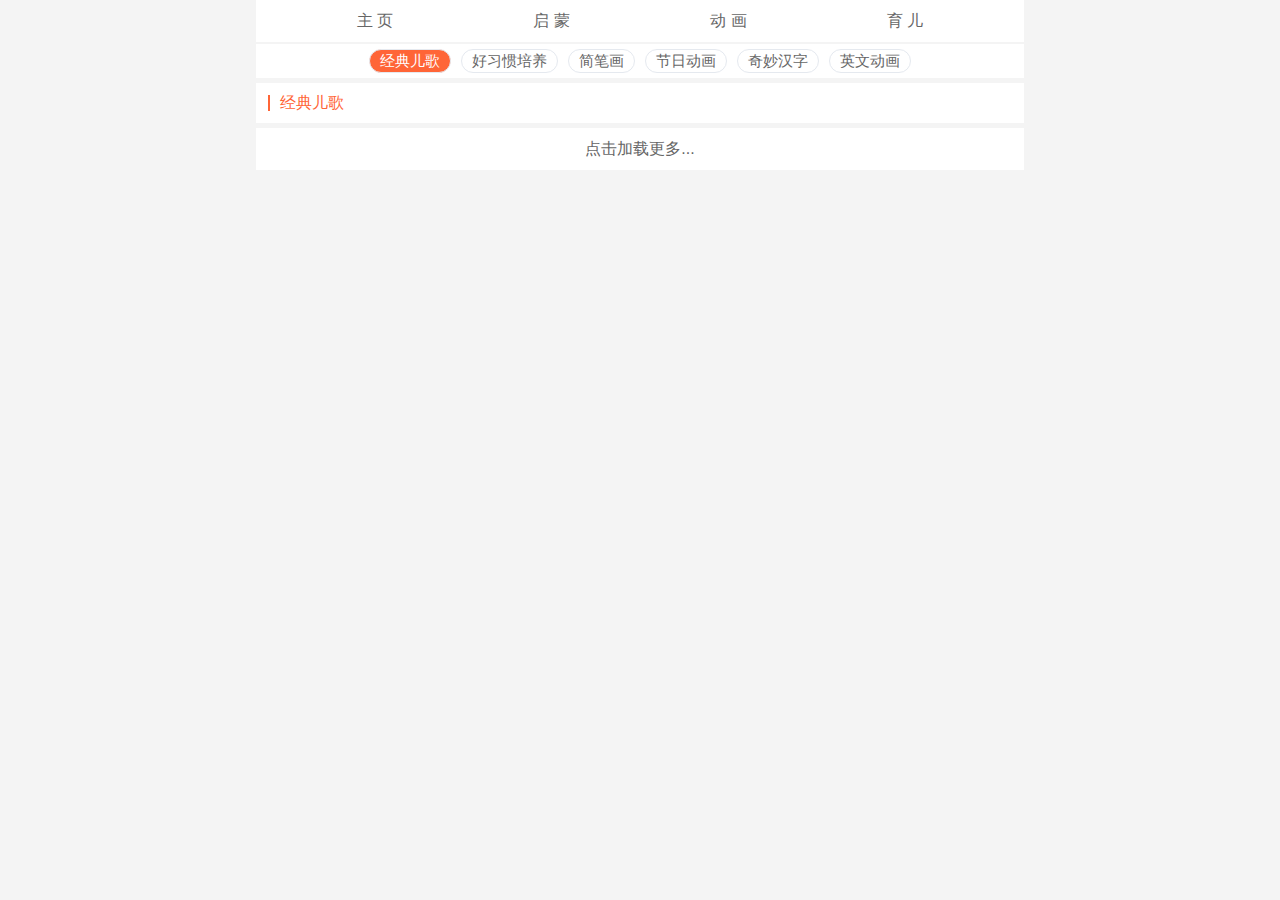
==== channel.html @ f7c3e81e "first post" ====
<!DOCTYPE html><html lang="zh-hans"><head><meta charset="UTF-8"><meta name="viewport" content="width=device-width, initial-scale=1.0, maximum-scale=1.0, minimum-scale=1.0, user-scalable=no"><title>7buu.com</title><link rel="stylesheet" href="files/css/channel.css" /><link rel="stylesheet" href="files/css/media.css" /><link rel="shortcut icon" type="image/x-icon" href="files/asset/favicon.ico" /></head><body><div class="portrait"><p>建议全屏播放后</p><p>再进行横屏观看</p></div><div id="header"><div class="container"><nav class="header_nav"><a class="nav_btn" href="index.html">主 页</a><a class="nav_btn" href="channel.html?channel=kid">启 蒙</a><a class="nav_btn" href="channel.html?channel=cartoon">动 画</a><a class="nav_btn" href="channel.html?channel=parents">育 儿</a></nav></div></div><div id="channel"><div class="channelbox"><nav id="channel_nav" class="channel_nav"><a class="chan_btn active" href="javascript:;">经典儿歌</a><a class="chan_btn" href="javascript:;">好习惯培养</a><a class="chan_btn" href="javascript:;">简笔画</a><a class="chan_btn" href="javascript:;">节日动画</a><a class="chan_btn" href="javascript:;">奇妙汉字</a><a class="chan_btn" href="javascript:;">英文动画</a></nav></div></div><div id="mainbody"><div class="container"><div class="listbox"><div class="listbox_header"><p id="p_header" class="p_header">经典儿歌</p></div><div id="listmain"></div></div><div id="loading"><div class="loading" onclick="getpage()"><p>点击加载更多...</p></div></div></div></div><div id="footer"><div class="container"></div></div></body><script type="text/javascript" src="files/js/channel.js"></script><script type="text/javascript" src="files/js/tj.js"></script></html>
---- files/css/channel.css ----
#header {background: #fff;width: 100%;overflow: hidden;margin-bottom: 2px;}.header_nav {text-align: center;}.nav_btn {height: 42px;line-height: 42px;text-align: center;vertical-align: middle;font-size: 16px;letter-spacing: normal;word-spacing: normal;display: inline-block;width: 23%;color: #666;}.nav_btn.active {color: #FF6537;}.listbox {background: #fff;width: 100%;overflow: hidden;margin-top: 10px;}/*channel*/.channelbox {background: #fff;width: 100%;overflow: hidden;margin-top: 1px;}.channel_nav {text-align: center;    margin: 0 12px;}.chan_btn {    display: inline-block;    color: #666;    padding: 0 10px;    border: 1px solid #e5e9ef;    border-radius: 12px;    margin: 5px;    height: 22px;    line-height: 22px;    text-overflow: ellipsis;}.chan_btn:hover {color: #FFF;    background-color: #FF6537;}.chan_btn.active {    color: #FFF;    background-color: #FF6537;}/*listbox*/.listbox {background: #fff;width: 100%;overflow: hidden;margin-top: 5px;}.listbox_header {padding: 12px;}.p_header {display: inline-block;    width: 45%;    font-size: 16px;    color: #FF6537;    border-left: 2px solid #FF6537;    padding-left: 10px;}.ul_img {text-align: center;margin:0 10px;}.ul_img li {display: inline-block;width: 45%;color: #666666;padding: 5px 5px 5px 5px;margin-bottom: 5px}.ul_img img {width: 100%;border-radius: 5px;}.ul_img p {    margin: 10px 0 5px;    word-break: keep-all;    white-space: nowrap;    overflow: hidden;    text-overflow: ellipsis;}
---- files/css/media.css ----
body {background: #f4f4f4;padding: 0;margin: 0;word-break: break-all;word-wrap: break-word;min-width: 320px;max-width: 768px;margin: 0 auto;}body * {line-height: 1;margin: 0;padding: 0;border: none;list-style: none;font-family: "Helvetica Neue", Helvetica, STHeiTi, sans-serif;}a {cursor: pointer;color: #555;text-decoration: none;line-height: 1.41176471;font-size: 15px;}a:visited {color: #555;}a:hover {color: #FF6537;}.portrait {display: none;}.ul_btn {text-align: left;margin:0 5px 20px 5%;}.ul_btn li {    height: 35px;    line-height: 35px;    text-align: center;    vertical-align: middle;    font-size: 16px;    letter-spacing: normal;    word-spacing: normal;    display: inline-block;    width: 35px;    color: #666666;    border: 1px dashed #f4f4f4;}.ul_btn .active {/*background-color: #ff8100;*/border: 1px dashed #ff8100;}.ul_btn .active span{color: #ff8100;}.loading {background: #fff;width: 100%;overflow: hidden;margin-top: 5px;}.loading p {height: 42px;line-height: 42px;text-align: center;color: #666;}.loaded {background: #f4f4f4;}#footer {height: 35px;}@media screen and (min-width: 768px) {.ul_img li {width: 31%;}.ul_btn {    margin: 0 5px 20px 3%;}.p_header {width: 50%;}}@media screen and (min-aspect-ratio: 1/1) {@media screen and (max-width: 768px) {.portrait {display: block;background: #f4f4f4;width: 100%;height: 100%;margin: 0px;position: fixed;z-index: 9999;top: 0;left: 0;display: -webkit-box;-webkit-box-orient: horizontal;-webkit-box-pack: center;-webkit-box-align: center;}.portrait p {display: inline-block;width: 100%;text-align: center;font-size: 55px;color: #FF6537;}}}
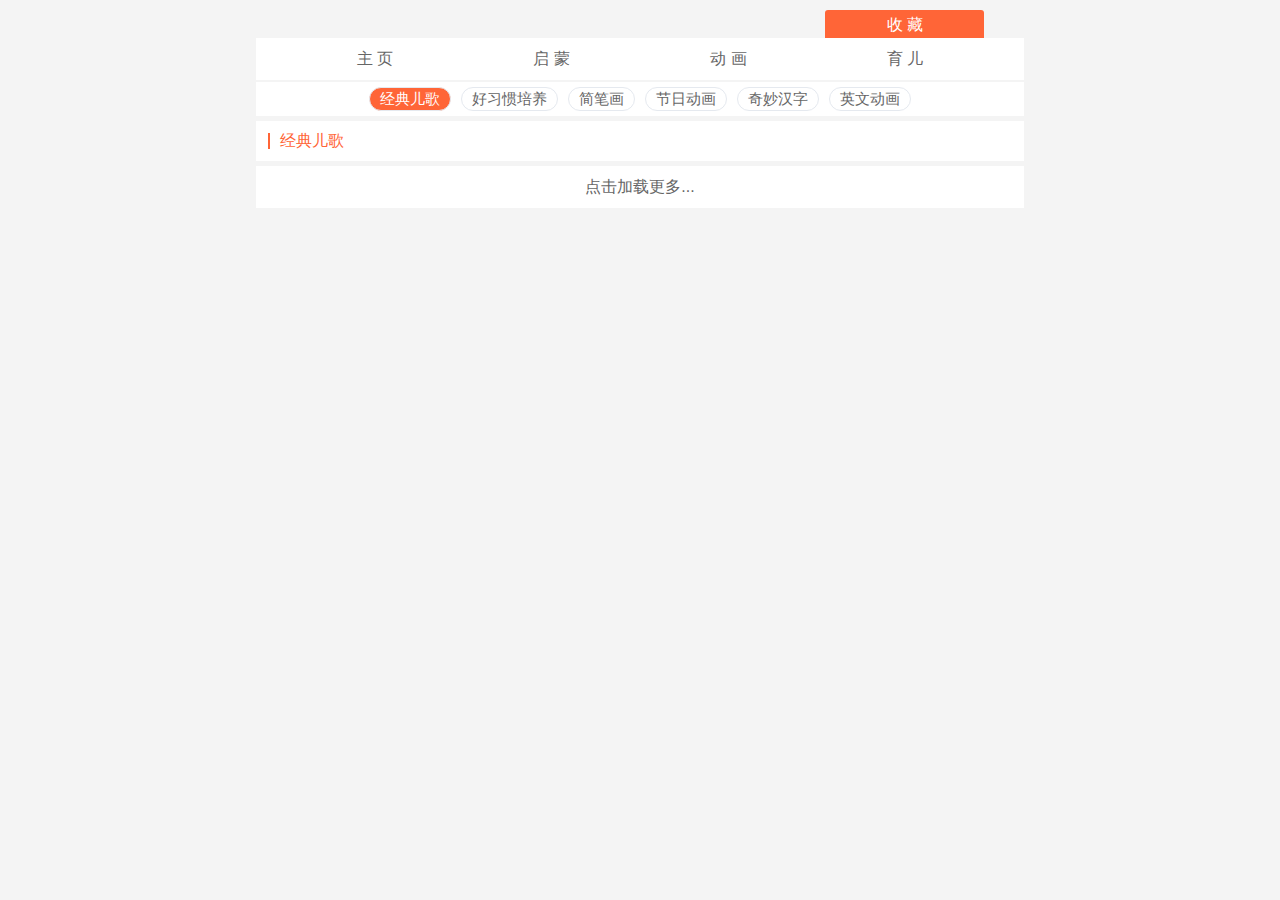
==== commit 784e028c: "first post" ====
--- a/channel.html
+++ b/channel.html
@@ -1 +1 @@
-<!DOCTYPE html><html lang="zh-hans"><head><meta charset="UTF-8"><meta name="viewport" content="width=device-width, initial-scale=1.0, maximum-scale=1.0, minimum-scale=1.0, user-scalable=no"><title>7buu.com</title><link rel="stylesheet" href="files/css/channel.css" /><link rel="stylesheet" href="files/css/media.css" /><link rel="shortcut icon" type="image/x-icon" href="files/asset/favicon.ico" /></head><body><div class="portrait"><p>建议全屏播放后</p><p>再进行横屏观看</p></div><div id="header"><div class="container"><nav class="header_nav"><a class="nav_btn" href="index.html">主 页</a><a class="nav_btn" href="channel.html?channel=kid">启 蒙</a><a class="nav_btn" href="channel.html?channel=cartoon">动 画</a><a class="nav_btn" href="channel.html?channel=parents">育 儿</a></nav></div></div><div id="channel"><div class="channelbox"><nav id="channel_nav" class="channel_nav"><a class="chan_btn active" href="javascript:;">经典儿歌</a><a class="chan_btn" href="javascript:;">好习惯培养</a><a class="chan_btn" href="javascript:;">简笔画</a><a class="chan_btn" href="javascript:;">节日动画</a><a class="chan_btn" href="javascript:;">奇妙汉字</a><a class="chan_btn" href="javascript:;">英文动画</a></nav></div></div><div id="mainbody"><div class="container"><div class="listbox"><div class="listbox_header"><p id="p_header" class="p_header">经典儿歌</p></div><div id="listmain"></div></div><div id="loading"><div class="loading" onclick="getpage()"><p>点击加载更多...</p></div></div></div></div><div id="footer"><div class="container"></div></div></body><script type="text/javascript" src="files/js/channel.js"></script><script type="text/javascript" src="files/js/tj.js"></script></html>+<!DOCTYPE html><html lang="zh-hans"><head><meta charset="UTF-8"><meta name="viewport" content="width=device-width, initial-scale=1.0, maximum-scale=1.0, minimum-scale=1.0, user-scalable=no"><title>7buu.com</title><link rel="stylesheet" href="files/css/channel.css" /><link rel="stylesheet" href="files/css/media.css" /><link rel="shortcut icon" type="image/x-icon" href="files/asset/favicon.ico" /><link rel="bookmark" href="files/asset/favicon.ico"/></head><body><div class="portrait"><p>建议全屏播放后</p><p>再进行横屏观看</p></div><div id="logo"><div class="subscribe" onclick="subscribe()"><p>收 藏</p></div></div><div id="subscribebox" onclick="document.getElementById('subscribebox').innerHTML =''"></div><div id="header"><div class="container"><nav class="header_nav"><a class="nav_btn" href="index.html">主 页</a><a class="nav_btn" href="channel.html?channel=kid">启 蒙</a><a class="nav_btn" href="channel.html?channel=cartoon">动 画</a><a class="nav_btn" href="channel.html?channel=parents">育 儿</a></nav></div></div><div id="channel"><div class="channelbox"><nav id="channel_nav" class="channel_nav"><a class="chan_btn active" href="javascript:;">经典儿歌</a><a class="chan_btn" href="javascript:;">好习惯培养</a><a class="chan_btn" href="javascript:;">简笔画</a><a class="chan_btn" href="javascript:;">节日动画</a><a class="chan_btn" href="javascript:;">奇妙汉字</a><a class="chan_btn" href="javascript:;">英文动画</a></nav></div></div><div id="mainbody"><div class="container"><div class="listbox"><div class="listbox_header"><p id="p_header" class="p_header">经典儿歌</p></div><div id="listmain"></div></div><div id="loading"><div class="loading" onclick="getpage()"><p>点击加载更多...</p></div></div></div></div><div id="footer"><div class="container"></div></div></body><script type="text/javascript" src="files/js/tj.js"></script><script type="text/javascript" src="files/js/channel.js"></script><script type="text/javascript" src="files/js/basis.js"></script></html>--- a/files/css/media.css
+++ b/files/css/media.css
@@ -1 +1 @@
-body {background: #f4f4f4;padding: 0;margin: 0;word-break: break-all;word-wrap: break-word;min-width: 320px;max-width: 768px;margin: 0 auto;}body * {line-height: 1;margin: 0;padding: 0;border: none;list-style: none;font-family: "Helvetica Neue", Helvetica, STHeiTi, sans-serif;}a {cursor: pointer;color: #555;text-decoration: none;line-height: 1.41176471;font-size: 15px;}a:visited {color: #555;}a:hover {color: #FF6537;}.portrait {display: none;}.ul_btn {text-align: left;margin:0 5px 20px 5%;}.ul_btn li {    height: 35px;    line-height: 35px;    text-align: center;    vertical-align: middle;    font-size: 16px;    letter-spacing: normal;    word-spacing: normal;    display: inline-block;    width: 35px;    color: #666666;    border: 1px dashed #f4f4f4;}.ul_btn .active {/*background-color: #ff8100;*/border: 1px dashed #ff8100;}.ul_btn .active span{color: #ff8100;}.loading {background: #fff;width: 100%;overflow: hidden;margin-top: 5px;}.loading p {height: 42px;line-height: 42px;text-align: center;color: #666;}.loaded {background: #f4f4f4;}#footer {height: 35px;}@media screen and (min-width: 768px) {.ul_img li {width: 31%;}.ul_btn {    margin: 0 5px 20px 3%;}.p_header {width: 50%;}}@media screen and (min-aspect-ratio: 1/1) {@media screen and (max-width: 768px) {.portrait {display: block;background: #f4f4f4;width: 100%;height: 100%;margin: 0px;position: fixed;z-index: 9999;top: 0;left: 0;display: -webkit-box;-webkit-box-orient: horizontal;-webkit-box-pack: center;-webkit-box-align: center;}.portrait p {display: inline-block;width: 100%;text-align: center;font-size: 55px;color: #FF6537;}}}+body {background: #f4f4f4;padding: 0;margin: 0;word-break: break-all;word-wrap: break-word;min-width: 320px;max-width: 768px;margin: 0 auto;}body * {line-height: 1;margin: 0;padding: 0;border: none;list-style: none;font-family: "Helvetica Neue", Helvetica, STHeiTi, sans-serif;}a {cursor: pointer;color: #555;text-decoration: none;line-height: 1.41176471;font-size: 15px;}a:visited {color: #555;}a:hover {color: #FF6537;}#logo {width: 100%;text-align: right;}.subscribe {padding-right: 4%;margin-top: 10px;text-align: center;width: 23%;display: inline-block;vertical-align: middle;}.subscribe p {font-size: 16px;letter-spacing: normal;word-spacing: normal;border-radius: 3px 3px 0 0;padding-top: 7px;padding-bottom: 5px;margin: 0 5%;background-color: #FF6537;color: #FFF;}#subscribebox {background-color: #FF6537;}#subscribebox .mainbody {text-align: left;padding: 20px 20px 10px;color: #fff;}#subscribebox .close {text-align: right;}#subscribebox ul {width: 80%;padding: 10px;padding-left: 20px;}#subscribebox li {padding-bottom: 5px;}#subscribebox li p{padding-top: 5px;padding-left: 20px;font-size: 12px;color: #555;}.portrait {display: none;}.ul_btn {text-align: left;margin: 0 5px 20px 5%;}.ul_btn li {height: 35px;line-height: 35px;text-align: center;vertical-align: middle;font-size: 16px;letter-spacing: normal;word-spacing: normal;display: inline-block;width: 35px;color: #666666;border: 1px dashed #f4f4f4;}.ul_btn .active {/*background-color: #ff8100;*/border: 1px dashed #ff8100;}.ul_btn .active span {color: #ff8100;}.loading {background: #fff;width: 100%;overflow: hidden;margin-top: 5px;}.loading p {height: 42px;line-height: 42px;text-align: center;color: #666;}.loaded {background: #f4f4f4;}#footer {height: 35px;}@media screen and (min-width: 768px) {.ul_img li {width: 31%;}.ul_btn {margin: 0 5px 20px 3%;}.p_header {width: 50%;}}@media screen and (min-aspect-ratio: 1/1) {@media screen and (max-width: 768px) {.portrait {display: block;background: #f4f4f4;width: 100%;height: 100%;margin: 0px;position: fixed;z-index: 9999;top: 0;left: 0;display: -webkit-box;-webkit-box-orient: horizontal;-webkit-box-pack: center;-webkit-box-align: center;}.portrait p {display: inline-block;width: 100%;text-align: center;font-size: 55px;color: #FF6537;}}}